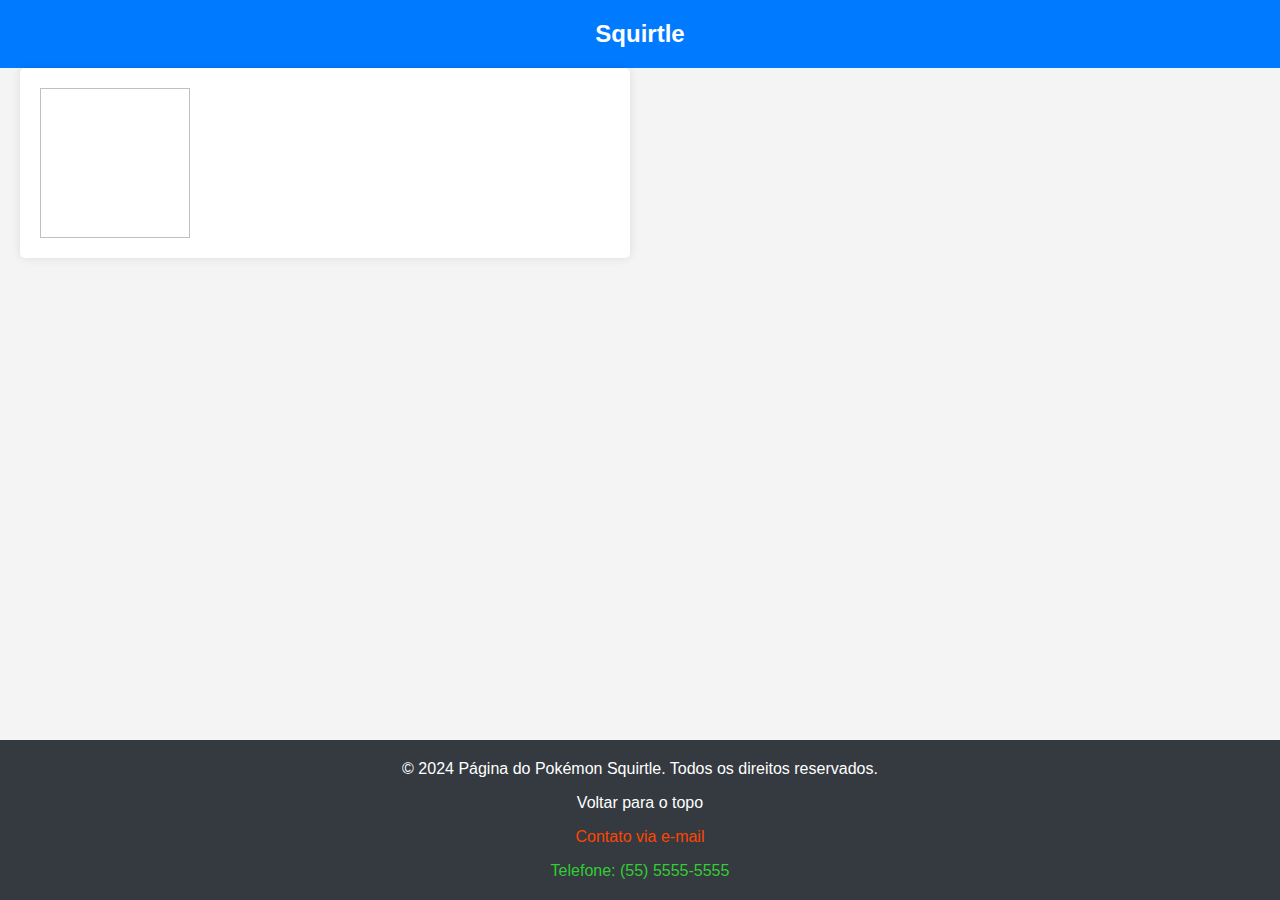
==== pages/pokemon/index.html @ 39d64562 "11/04" ====
<!DOCTYPE html>
<html lang="pt-br">
  <head>
    <meta charset="UTF-8" />
    <meta name="viewport" content="width=device-width, initial-scale=1" />
    <title>Página do Pokémon Squirtle</title>

    <link rel="stylesheet" href="../../styles.css" />
    <link rel="stylesheet" href="./styles.css" />
    <script src="./index.js"></script>
  </head>
  <body>
    <header id="header">
      <a href="../../index.html">
        <h1>Squirtle</h1>
      </a>
    </header>

    <main>
      <section id="info-pokemon" aria-labelledby="info-pokemon-label">
        <img />
      </section>
    </main>

    <footer aria-label="Rodapé" id = "footer">
      <p aria-label="Copyright">
        &copy; 2024 Página do Pokémon Squirtle. Todos os direitos reservados.
      </p>
      <p><a href="#header">Voltar para o topo</a></p>
      <p><a href="mailto:contato@squirtlepage.com">Contato via e-mail</a></p>
      <p><a href="tel:+5555555555">Telefone: (55) 5555-5555</a></p>
    </footer>

    <script src = '../../count.js'></script>
  </body>
</html>
---- styles.css ----
/* Reset de estilos para garantir consistência em diferentes navegadores */
body,
h1,
h2,
p,
ul,
ol,
li,
figure,
table,
th,
td {
  margin: 0;
  padding: 0;
}

* {
  box-sizing: border-box;
}

/* Estilos gerais */

body {
  font-family: 'Arial', sans-serif;
  color: #333;
  background-color: #f4f4f4;
  height: 100vh;
  display: flex;
  flex-direction: column;
}

main {
  display: grid;
  grid-template-columns: repeat(2, 1fr);
  gap: 20px;
  margin: 0 20px;
}

@media (max-width: 768px) {
  main {
    grid-template-columns: 1fr;
  }
}

main > section {
  padding: 20px;
}

main section,
main article {
  color: black;
  background-color: #fff;
  padding: 20px;
  border-radius: 5px;
  box-shadow: 0 0 10px rgba(0, 0, 0, 0.1);
  margin-bottom: 20px;
  display: flex;
  flex-direction: column;
}

section h1,
section h2,
section h3 {
  margin-bottom: 8px;
}

article h1,
article h2,
article h3 {
  margin-bottom: 10px;
}

p {
  margin-bottom: 16px;
}

ul li {
  list-style-position: inside;
}

/* Header */

header {
  background-color: #007bff;
  color: #fff;
  padding: 20px;
  display: flex;
  justify-content: center;
}

header h1 {
  font-size: 24px;
}

header a {
  text-decoration: none;
  color: white;
}

@media (max-width: 768px) {
  header h1 {
    font-size: 20px;
  }

  h2 {
    font-size: 18px;
  }
}

/* Lista de navegação */

nav ul {
  list-style: none;
  display: flex;
  gap: 20px;
  justify-content: center;
  flex-wrap: wrap;
  background-color: #343a40;
  padding: 10px;
  margin-bottom: 20px;
}

@media (max-width: 768px) {
  nav ul {
    flex-direction: column;
    align-items: center;
  }
}

nav a {
  text-decoration: none;
  color: #fff;
  font-weight: bold;
  transition: color 0.8s;
}

nav a:hover {
  color: #ffc107;
}

/* Seções */

#info-squirtle img {
  width: 150px;
  height: 150px;
  align-self: center;
}

#info-squirtle div {
  display: flex;
  justify-content: space-evenly;
  flex-wrap: wrap;
}

#info-squirtle img,
#evolucao img {
  transition: transform 0.3s ease-in-out;
}

#info-squirtle img:hover,
#evolucao img:hover {
  transform: scale(1.1);
}

#evolucao a {
  text-decoration: none;
  color: black;
}

#info-squirtle img:nth-of-type(2) {
  padding: 35px;
}

#curiosidades li::marker {
  content: '🔍';
}

#curiosidades ul {
  display: flex;
  flex-direction: column;
  gap: 12px;
}

#evolucao ul {
  display: flex;
  justify-content: space-around;
  flex-wrap: wrap;
  list-style: none;
}

@media (max-width: 768px) {
  #evolucao ul {
    flex-direction: column;
    align-items: center;
  }
}

#evolucao img {
  height: 150px;
  width: 150px;
}

#evolucao figcaption {
  font-weight: 600;
  font-size: 20px;
  text-align: center;
  margin-top: 16px;
}

@media (max-width: 768px) {
  #evolucao figcaption {
    font-size: 16px;
  }
}

article {
  background-color: #ffc107;
  color: #fff;
}

/* Links */

#recursos a,
footer a {
  transition: opacity 0.3s ease-in-out;
}

a[target='_blank'] {
  color: #4592c4;
  font-weight: bold;
}

a[target='_blank']:hover {
  opacity: 0.8;
}

/* Footer */

footer {
  background-color: #343a40;
  color: #fff;
  padding: 20px;
  bottom: 0;
  display: flex;
  flex-direction: column;
  align-items: center;
  gap: 16px;
  margin-top: auto;
}

footer p {
  margin-bottom: 0;
}

footer a {
  text-decoration: none;
}

footer a[href*='#'] {
  color: white;
}

footer a[href*='mailto'] {
  color: orangered;
}

footer a[href*='tel'] {
  color: limegreen;
}

footer a[href]:hover {
  opacity: 0.8;
}
/* 
@keyframes fadeIn {
  0% {
    opacity: 0;
    transform: translateY(-20px);
  }
  100% {
    opacity: 1;
    transform: translateY(0);
  }
}

main > section,
main > article {
  animation: fadeIn 0.5s ease-in-out forwards;
} */
---- pages/pokemon/styles.css ----
section img {
    width: 150px;
    height: 150px;
  }
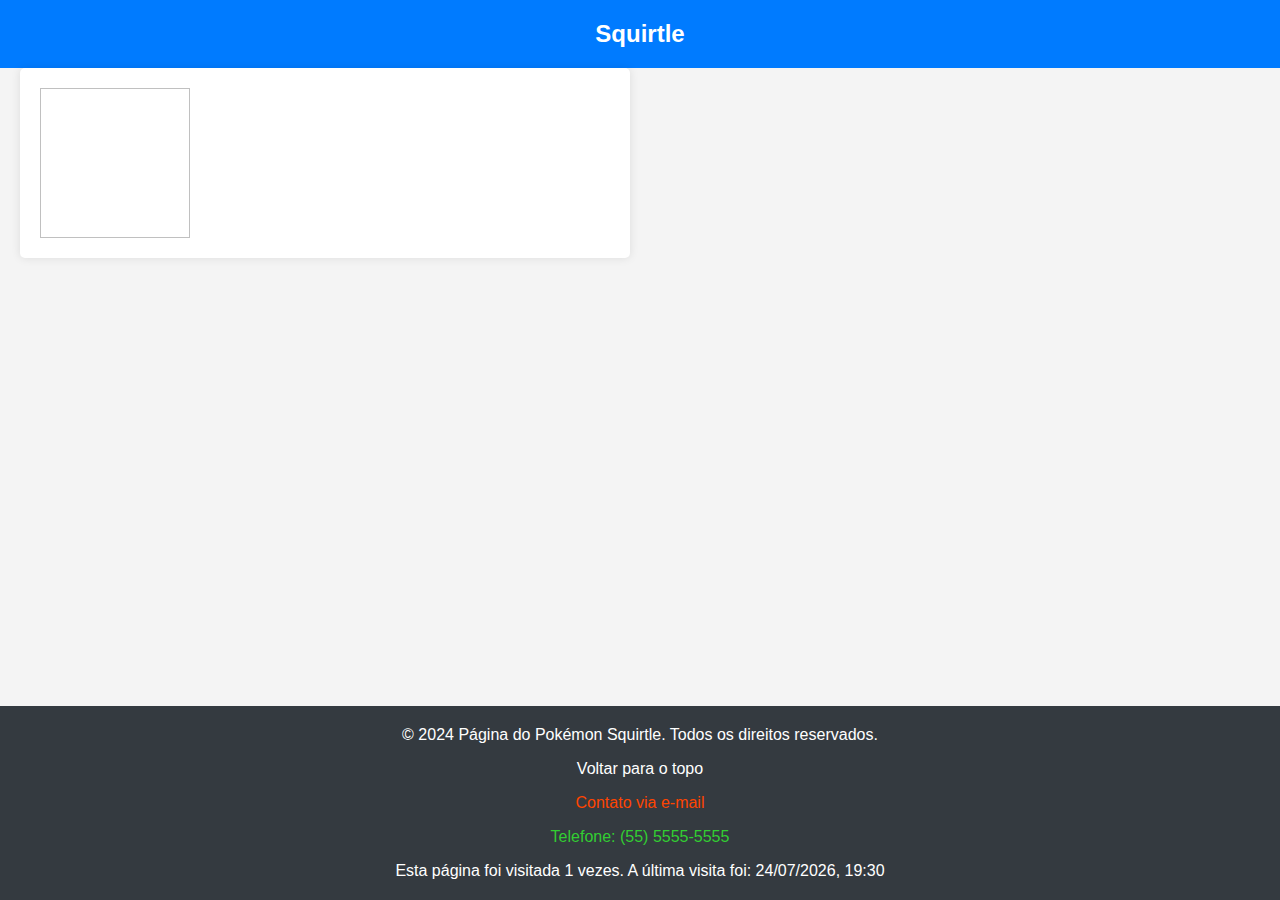
==== commit 1826c22d: "Add files via upload" ====
--- a/pages/pokemon/index.html
+++ b/pages/pokemon/index.html
@@ -1,36 +1,38 @@
-<!DOCTYPE html>
-<html lang="pt-br">
-  <head>
-    <meta charset="UTF-8" />
-    <meta name="viewport" content="width=device-width, initial-scale=1" />
-    <title>Página do Pokémon Squirtle</title>
-
-    <link rel="stylesheet" href="../../styles.css" />
-    <link rel="stylesheet" href="./styles.css" />
-    <script src="./index.js"></script>
-  </head>
-  <body>
-    <header id="header">
-      <a href="../../index.html">
-        <h1>Squirtle</h1>
-      </a>
-    </header>
-
-    <main>
-      <section id="info-pokemon" aria-labelledby="info-pokemon-label">
-        <img />
-      </section>
-    </main>
-
-    <footer aria-label="Rodapé" id = "footer">
-      <p aria-label="Copyright">
-        &copy; 2024 Página do Pokémon Squirtle. Todos os direitos reservados.
-      </p>
-      <p><a href="#header">Voltar para o topo</a></p>
-      <p><a href="mailto:contato@squirtlepage.com">Contato via e-mail</a></p>
-      <p><a href="tel:+5555555555">Telefone: (55) 5555-5555</a></p>
-    </footer>
-
-    <script src = '../../count.js'></script>
-  </body>
+<!DOCTYPE html>
+<html lang="pt-br">
+
+<head>
+    <meta charset="UTF-8" />
+    <meta name="viewport" content="width=device-width, initial-scale=1" />
+    <title>Página do Pokémon Squirtle</title>
+
+    <link rel="stylesheet" href="../../styles.css" />
+    <link rel="stylesheet" href="./styles.css" />
+</head>
+
+<body>
+    <header id="header">
+        <a href="../../index.html">
+            <h1>Squirtle</h1>
+        </a>
+    </header>
+
+    <main>
+        <section id="info-pokemon" aria-labelledby="info-pokemon-label">
+            <img />
+        </section>
+    </main>
+
+    <footer aria-label="Rodapé">
+        <p aria-label="Copyright">
+            &copy; 2024 Página do Pokémon Squirtle. Todos os direitos reservados.
+        </p>
+        <p><a href="#header">Voltar para o topo</a></p>
+        <p><a href="mailto:contato@squirtlepage.com">Contato via e-mail</a></p>
+        <p><a href="tel:+5555555555">Telefone: (55) 5555-5555</a></p>
+    </footer>
+    <script src="./index.js"></script>
+    <script src="../../footer-counter.js"></script>
+</body>
+
 </html>--- a/styles.css
+++ b/styles.css
@@ -1,289 +1,290 @@
-/* Reset de estilos para garantir consistência em diferentes navegadores */
-body,
-h1,
-h2,
-p,
-ul,
-ol,
-li,
-figure,
-table,
-th,
-td {
-  margin: 0;
-  padding: 0;
-}
-
-* {
-  box-sizing: border-box;
-}
-
-/* Estilos gerais */
-
-body {
-  font-family: 'Arial', sans-serif;
-  color: #333;
-  background-color: #f4f4f4;
-  height: 100vh;
-  display: flex;
-  flex-direction: column;
-}
-
-main {
-  display: grid;
-  grid-template-columns: repeat(2, 1fr);
-  gap: 20px;
-  margin: 0 20px;
-}
-
-@media (max-width: 768px) {
-  main {
-    grid-template-columns: 1fr;
-  }
-}
-
-main > section {
-  padding: 20px;
-}
-
-main section,
-main article {
-  color: black;
-  background-color: #fff;
-  padding: 20px;
-  border-radius: 5px;
-  box-shadow: 0 0 10px rgba(0, 0, 0, 0.1);
-  margin-bottom: 20px;
-  display: flex;
-  flex-direction: column;
-}
-
-section h1,
-section h2,
-section h3 {
-  margin-bottom: 8px;
-}
-
-article h1,
-article h2,
-article h3 {
-  margin-bottom: 10px;
-}
-
-p {
-  margin-bottom: 16px;
-}
-
-ul li {
-  list-style-position: inside;
-}
-
-/* Header */
-
-header {
-  background-color: #007bff;
-  color: #fff;
-  padding: 20px;
-  display: flex;
-  justify-content: center;
-}
-
-header h1 {
-  font-size: 24px;
-}
-
-header a {
-  text-decoration: none;
-  color: white;
-}
-
-@media (max-width: 768px) {
-  header h1 {
-    font-size: 20px;
-  }
-
-  h2 {
-    font-size: 18px;
-  }
-}
-
-/* Lista de navegação */
-
-nav ul {
-  list-style: none;
-  display: flex;
-  gap: 20px;
-  justify-content: center;
-  flex-wrap: wrap;
-  background-color: #343a40;
-  padding: 10px;
-  margin-bottom: 20px;
-}
-
-@media (max-width: 768px) {
-  nav ul {
-    flex-direction: column;
-    align-items: center;
-  }
-}
-
-nav a {
-  text-decoration: none;
-  color: #fff;
-  font-weight: bold;
-  transition: color 0.8s;
-}
-
-nav a:hover {
-  color: #ffc107;
-}
-
-/* Seções */
-
-#info-squirtle img {
-  width: 150px;
-  height: 150px;
-  align-self: center;
-}
-
-#info-squirtle div {
-  display: flex;
-  justify-content: space-evenly;
-  flex-wrap: wrap;
-}
-
-#info-squirtle img,
-#evolucao img {
-  transition: transform 0.3s ease-in-out;
-}
-
-#info-squirtle img:hover,
-#evolucao img:hover {
-  transform: scale(1.1);
-}
-
-#evolucao a {
-  text-decoration: none;
-  color: black;
-}
-
-#info-squirtle img:nth-of-type(2) {
-  padding: 35px;
-}
-
-#curiosidades li::marker {
-  content: '🔍';
-}
-
-#curiosidades ul {
-  display: flex;
-  flex-direction: column;
-  gap: 12px;
-}
-
-#evolucao ul {
-  display: flex;
-  justify-content: space-around;
-  flex-wrap: wrap;
-  list-style: none;
-}
-
-@media (max-width: 768px) {
-  #evolucao ul {
-    flex-direction: column;
-    align-items: center;
-  }
-}
-
-#evolucao img {
-  height: 150px;
-  width: 150px;
-}
-
-#evolucao figcaption {
-  font-weight: 600;
-  font-size: 20px;
-  text-align: center;
-  margin-top: 16px;
-}
-
-@media (max-width: 768px) {
-  #evolucao figcaption {
-    font-size: 16px;
-  }
-}
-
-article {
-  background-color: #ffc107;
-  color: #fff;
-}
-
-/* Links */
-
-#recursos a,
-footer a {
-  transition: opacity 0.3s ease-in-out;
-}
-
-a[target='_blank'] {
-  color: #4592c4;
-  font-weight: bold;
-}
-
-a[target='_blank']:hover {
-  opacity: 0.8;
-}
-
-/* Footer */
-
-footer {
-  background-color: #343a40;
-  color: #fff;
-  padding: 20px;
-  bottom: 0;
-  display: flex;
-  flex-direction: column;
-  align-items: center;
-  gap: 16px;
-  margin-top: auto;
-}
-
-footer p {
-  margin-bottom: 0;
-}
-
-footer a {
-  text-decoration: none;
-}
-
-footer a[href*='#'] {
-  color: white;
-}
-
-footer a[href*='mailto'] {
-  color: orangered;
-}
-
-footer a[href*='tel'] {
-  color: limegreen;
-}
-
-footer a[href]:hover {
-  opacity: 0.8;
-}
-/* 
-@keyframes fadeIn {
-  0% {
-    opacity: 0;
-    transform: translateY(-20px);
-  }
-  100% {
-    opacity: 1;
-    transform: translateY(0);
-  }
-}
-
-main > section,
-main > article {
-  animation: fadeIn 0.5s ease-in-out forwards;
+/* Reset de estilos para garantir consistência em diferentes navegadores */
+body,
+h1,
+h2,
+p,
+ul,
+ol,
+li,
+figure,
+table,
+th,
+td {
+    margin: 0;
+    padding: 0;
+}
+
+* {
+    box-sizing: border-box;
+}
+
+/* Estilos gerais */
+
+body {
+    font-family: 'Arial', sans-serif;
+    color: #333;
+    background-color: #f4f4f4;
+    height: 100vh;
+    display: flex;
+    flex-direction: column;
+}
+
+main {
+    display: grid;
+    grid-template-columns: repeat(2, 1fr);
+    gap: 20px;
+    margin: 0 20px;
+}
+
+@media (max-width: 768px) {
+    main {
+        grid-template-columns: 1fr;
+    }
+}
+
+main>section {
+    padding: 20px;
+}
+
+main section,
+main article {
+    color: black;
+    background-color: #fff;
+    padding: 20px;
+    border-radius: 5px;
+    box-shadow: 0 0 10px rgba(0, 0, 0, 0.1);
+    margin-bottom: 20px;
+    display: flex;
+    flex-direction: column;
+}
+
+section h1,
+section h2,
+section h3 {
+    margin-bottom: 8px;
+}
+
+article h1,
+article h2,
+article h3 {
+    margin-bottom: 10px;
+}
+
+p {
+    margin-bottom: 16px;
+}
+
+ul li {
+    list-style-position: inside;
+}
+
+/* Header */
+
+header {
+    background-color: #007bff;
+    color: #fff;
+    padding: 20px;
+    display: flex;
+    justify-content: center;
+}
+
+header h1 {
+    font-size: 24px;
+}
+
+header a {
+    text-decoration: none;
+    color: white;
+}
+
+@media (max-width: 768px) {
+    header h1 {
+        font-size: 20px;
+    }
+
+    h2 {
+        font-size: 18px;
+    }
+}
+
+/* Lista de navegação */
+
+nav ul {
+    list-style: none;
+    display: flex;
+    gap: 20px;
+    justify-content: center;
+    flex-wrap: wrap;
+    background-color: #343a40;
+    padding: 10px;
+    margin-bottom: 20px;
+}
+
+@media (max-width: 768px) {
+    nav ul {
+        flex-direction: column;
+        align-items: center;
+    }
+}
+
+nav a {
+    text-decoration: none;
+    color: #fff;
+    font-weight: bold;
+    transition: color 0.8s;
+}
+
+nav a:hover {
+    color: #ffc107;
+}
+
+/* Seções */
+
+#info-squirtle img {
+    width: 150px;
+    height: 150px;
+    align-self: center;
+}
+
+#info-squirtle div {
+    display: flex;
+    justify-content: space-evenly;
+    flex-wrap: wrap;
+}
+
+#info-squirtle img,
+#evolucao img {
+    transition: transform 0.3s ease-in-out;
+}
+
+#info-squirtle img:hover,
+#evolucao img:hover {
+    transform: scale(1.1);
+}
+
+#evolucao a {
+    text-decoration: none;
+    color: black;
+}
+
+#info-squirtle img:nth-of-type(2) {
+    padding: 35px;
+}
+
+#curiosidades li::marker {
+    content: '🔍';
+}
+
+#curiosidades ul {
+    display: flex;
+    flex-direction: column;
+    gap: 12px;
+}
+
+#evolucao ul {
+    display: flex;
+    justify-content: space-around;
+    flex-wrap: wrap;
+    list-style: none;
+}
+
+@media (max-width: 768px) {
+    #evolucao ul {
+        flex-direction: column;
+        align-items: center;
+    }
+}
+
+#evolucao img {
+    height: 150px;
+    width: 150px;
+}
+
+#evolucao figcaption {
+    font-weight: 600;
+    font-size: 20px;
+    text-align: center;
+    margin-top: 16px;
+}
+
+@media (max-width: 768px) {
+    #evolucao figcaption {
+        font-size: 16px;
+    }
+}
+
+article {
+    background-color: #ffc107;
+    color: #fff;
+}
+
+/* Links */
+
+#recursos a,
+footer a {
+    transition: opacity 0.3s ease-in-out;
+}
+
+a[target='_blank'] {
+    color: #4592c4;
+    font-weight: bold;
+}
+
+a[target='_blank']:hover {
+    opacity: 0.8;
+}
+
+/* Footer */
+
+footer {
+    background-color: #343a40;
+    color: #fff;
+    padding: 20px;
+    bottom: 0;
+    display: flex;
+    flex-direction: column;
+    align-items: center;
+    gap: 16px;
+    margin-top: auto;
+}
+
+footer p {
+    margin-bottom: 0;
+}
+
+footer a {
+    text-decoration: none;
+}
+
+footer a[href*='#'] {
+    color: white;
+}
+
+footer a[href*='mailto'] {
+    color: orangered;
+}
+
+footer a[href*='tel'] {
+    color: limegreen;
+}
+
+footer a[href]:hover {
+    opacity: 0.8;
+}
+
+/* 
+@keyframes fadeIn {
+  0% {
+    opacity: 0;
+    transform: translateY(-20px);
+  }
+  100% {
+    opacity: 1;
+    transform: translateY(0);
+  }
+}
+
+main > section,
+main > article {
+  animation: fadeIn 0.5s ease-in-out forwards;
 } */--- a/pages/pokemon/styles.css
+++ b/pages/pokemon/styles.css
@@ -1,4 +1,6 @@
-section img {
-    width: 150px;
-    height: 150px;
-  }+section img {
+    width: 150px;
+    height: 150px;
+
+    cursor: pointer;
+}